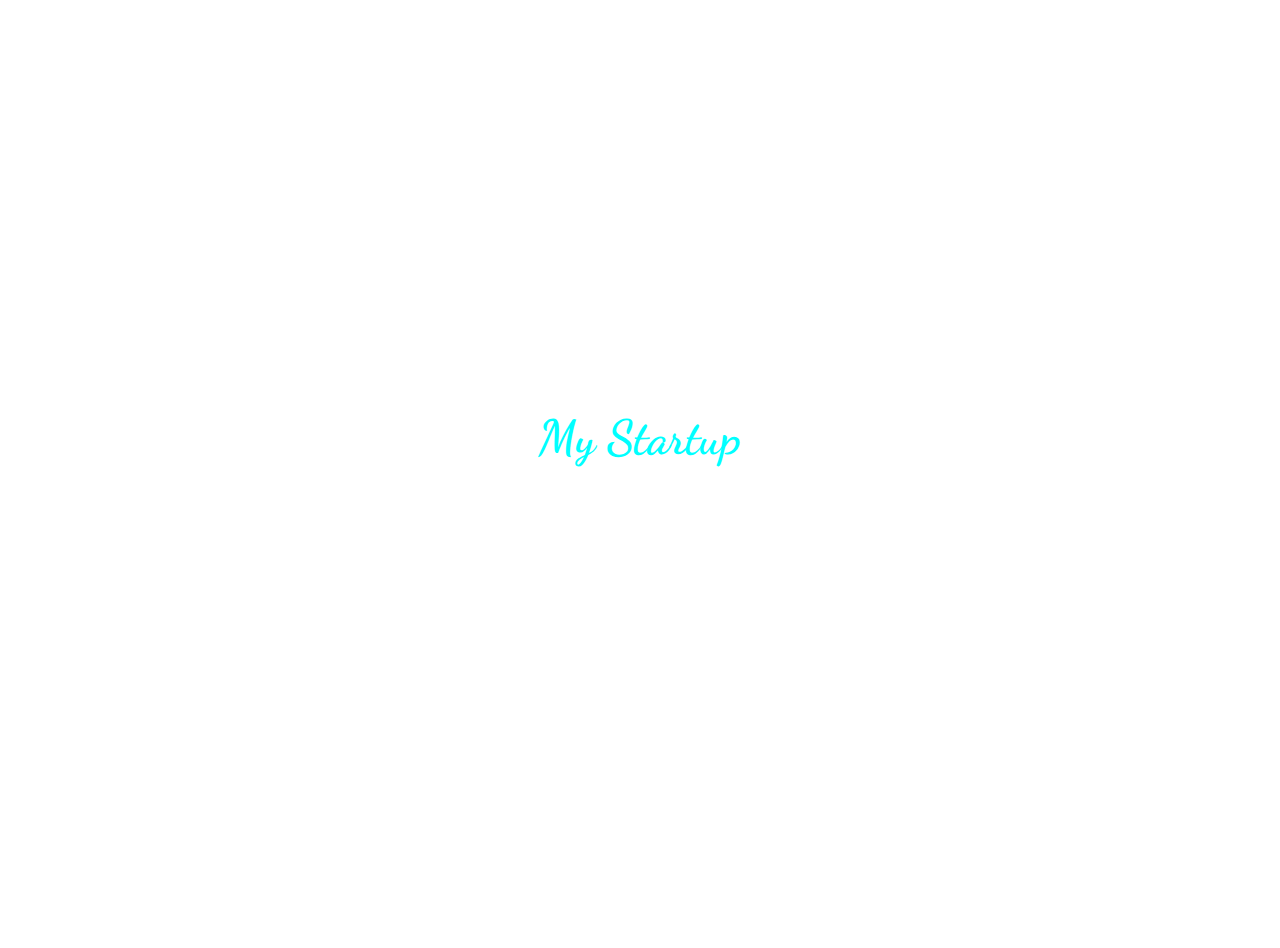
==== index.html @ 4acde517 "my startup project" ====
<!DOCTYPE html>
<html lang="en">
<head>
    <meta charset="UTF-8">
    <meta http-equiv="X-UA-Compatible" content="IE=edge">
    <meta name="viewport" content="width=device-width, initial-scale=1.0">
    <link rel="stylesheet" href="https://cdnjs.cloudflare.com/ajax/libs/font-awesome/6.1.1/css/all.min.css">
    <link rel="stylesheet" href="./css/style.css">
    <title>my backgd img</title>
</head>
<body>
  <nav>
      <div class="container">
          <img src="https://images.unsplash.com/photo-1634309490604-1270c0d486e8?ixlib=rb-1.2.1&ixid=MnwxMjA3fDB8MHxwaG90by1wYWdlfHx8fGVufDB8fHx8&auto=format&fit=crop&w=1032&q=80" alt="" >
          <ul>
              <li><a href="#">Home</a></li>
              <li><a href="./services.htm">service</a></li>
              <li><a href="./about.html">About</a></li>
              <li><a href="./contact.html">Contact</a></li>
             
              
          </ul>
      </div>
  </nav> 
  <section>
    <div class="container">
        <h1>My Startup</h1>
        <h3>landing page</h3>
        <p>Lorem ipsum dolor, sit amet consectetur adipisicing elit. Eveniet nulla minima magnam sequi sapiente quae ipsa dicta quam debitis nisi.</p>
        <a href="#">sing in</a>
        <a href="#">learn more</a>
    </div>
</section> 
</body>
</html>
---- css/style.css ----
@import url('https://fonts.googleapis.com/css2?family=Dancing+Script&display=swap');

:root{
   --color-primary:#2E0249;
   --secondary-color:#570A57; 
   --color-tertiary:#A91079;
   --color-light:#FFFFFF;
}


*{
    margin: 0;
    padding: 0;
    box-sizing: border-box;
}

body{
    font-family: 'Poppins', sans-serif; 
    background: url("https://images.unsplash.com/photo-1436397543931-01c4a5162bdb?ixlib=rb-1.2.1&ixid=MnwxMjA3fDB8MHxwaG90by1wYWdlfHx8fGVufDB8fHx8&auto=format&fit=crop&w=580&q=80") no-repeat center center/cover; 
    width: 100vw;
    height: 100vh;
    overflow: hidden;
    color: var(--color-light);
}

nav{
    position: fixed;
    width: 100%;
    z-index: 1;
}

.container{
    width: 86%;
    margin: 0 auto;
}

nav .container{
    display: flex;
    align-items: center;
    justify-content: center;
    position: relative;
    padding: 1.5rem 0;
}


nav .container img{
width: 4.2rem;
}

nav .container ul{
    display: flex;
    gap: 4rem;
}

nav .container ul li{
list-style: none;
}

a{
    color: #FFFFFF;
    font-size: 0.9rem;
    text-decoration: none;
}
section{
    display: grid;
    place-items: center;
    width: 100vw;
    height: 100%;
    position: relative;
    top: 3rem;
    left: 0;
    text-align: center;
    color: #FFFFFF;
    
}

section .container h1{
    font-size: 3rem;
    font-family: 'Dancing Script', cursive;
color:aqua;
}

section .container h3{
    font-size: 2rem;
    margin-bottom: 3rem;
    font-family: 'Dancing Script', cursive;
}
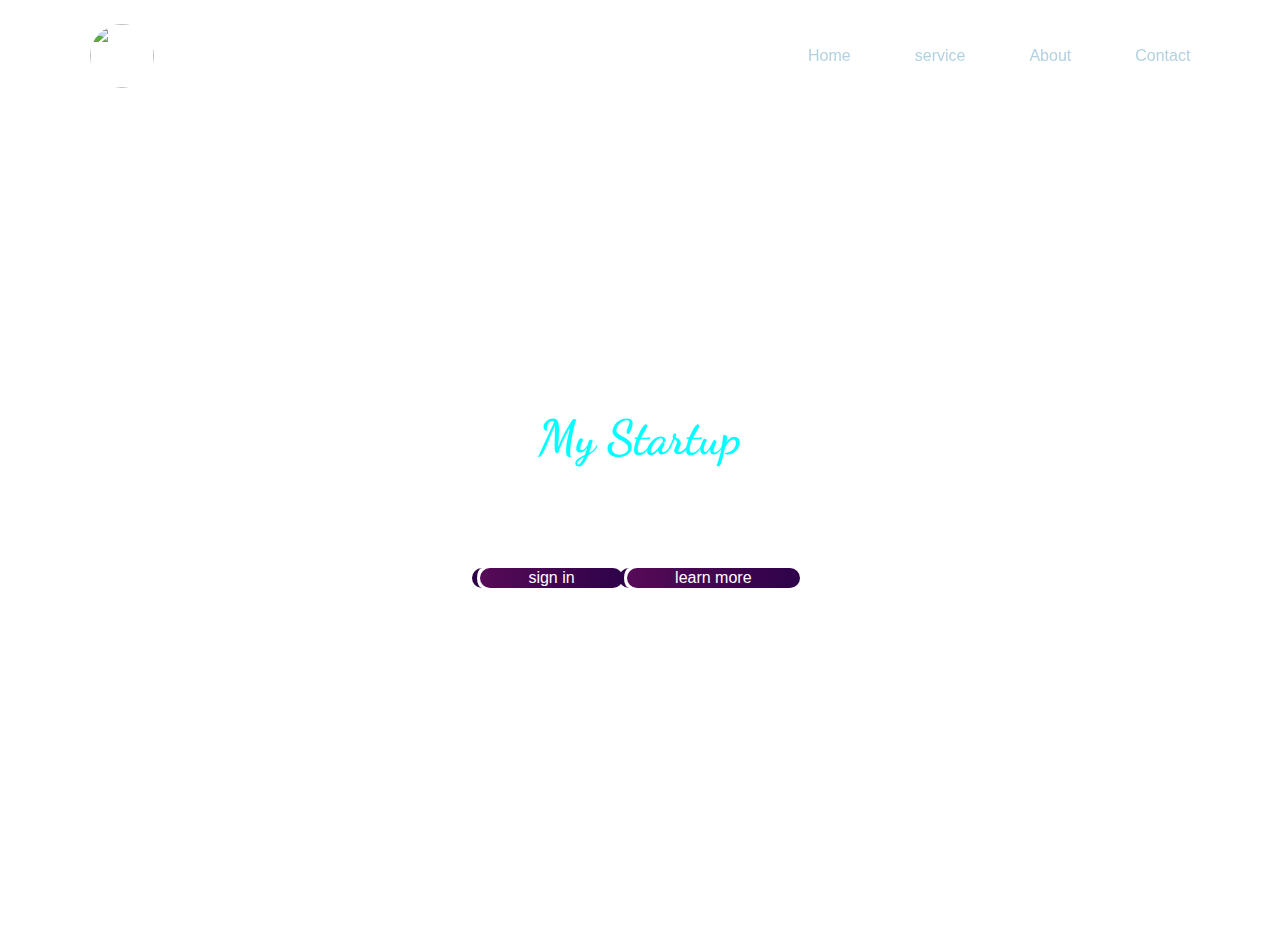
==== commit 1cbe181d: "starting" ====
--- a/index.html
+++ b/index.html
@@ -27,9 +27,9 @@
         <h1>My Startup</h1>
         <h3>landing page</h3>
         <p>Lorem ipsum dolor, sit amet consectetur adipisicing elit. Eveniet nulla minima magnam sequi sapiente quae ipsa dicta quam debitis nisi.</p>
-        <a href="#">sing in</a>
-        <a href="#">learn more</a>
+        <a href="#" class="btn">sign in</a>
+        <a href="# " class="btn">learn more</a>
     </div>
 </section> 
 </body>
-</html>+</html>
--- a/css/style.css
+++ b/css/style.css
@@ -2,7 +2,7 @@
 
 :root{
    --color-primary:#2E0249;
-   --secondary-color:#570A57; 
+   --color-secondary:#570A57; 
    --color-tertiary:#A91079;
    --color-light:#FFFFFF;
 }
@@ -29,6 +29,8 @@
     z-index: 1;
 }
 
+
+
 .container{
     width: 86%;
     margin: 0 auto;
@@ -37,14 +39,18 @@
 nav .container{
     display: flex;
     align-items: center;
-    justify-content: center;
+    justify-content: space-between;
     position: relative;
     padding: 1.5rem 0;
 }
 
 
+
+
 nav .container img{
-width: 4.2rem;
+width: 4rem;
+height: 4rem;
+border-radius: 50%;
 }
 
 nav .container ul{
@@ -56,9 +62,14 @@
 list-style: none;
 }
 
+nav .container ul li :hover{
+    background: blueviolet;
+    border-radius: 5px;
+}
+
 a{
-    color: #FFFFFF;
-    font-size: 0.9rem;
+    color:#b2d2e0;
+    font-size: 1rem;
     text-decoration: none;
 }
 section{
@@ -85,3 +96,55 @@
     margin-bottom: 3rem;
     font-family: 'Dancing Script', cursive;
 }
+
+
+.btn:hover{
+    background: brown;
+    border-radius: 5px;
+}
+.btn{
+    text-align: center;
+    margin: 0 auto;
+    color: #FFFFFF;
+    background: #FFFFFF;
+    padding: 0.5rem;
+    width: 150px;
+    border: none;
+    border-radius: 5px;
+    
+}
+
+section.container p{
+    letter-spacing: 0.06rem;
+    font-size: 1rem;
+    line-height: 1.7;
+    font-weight: 300;
+    max-width: 40rem;
+    margin: 0 auto;
+    margin-bottom: 3rem;
+    
+}
+
+section .container a{
+    background: linear-gradient(to right, var(--color-secondary), var(--color-primary));
+    padding:0.07rem 3rem;
+    margin: 0rem;
+    border-radius: 2rem;
+    position: relative;
+    transition: all 500ms ease-in-out; 
+}
+
+section .container a::before{
+    content: "";
+    position: absolute;
+    top: 0;
+    left:-0.5rem;
+    width: 100%;
+    height: 100%;
+    border-radius: 2rem;
+    border-left: 5px solid var(--color-primary);
+    z-index: 0;
+    transition: all 300ms ease-in-out;
+}
+
+    